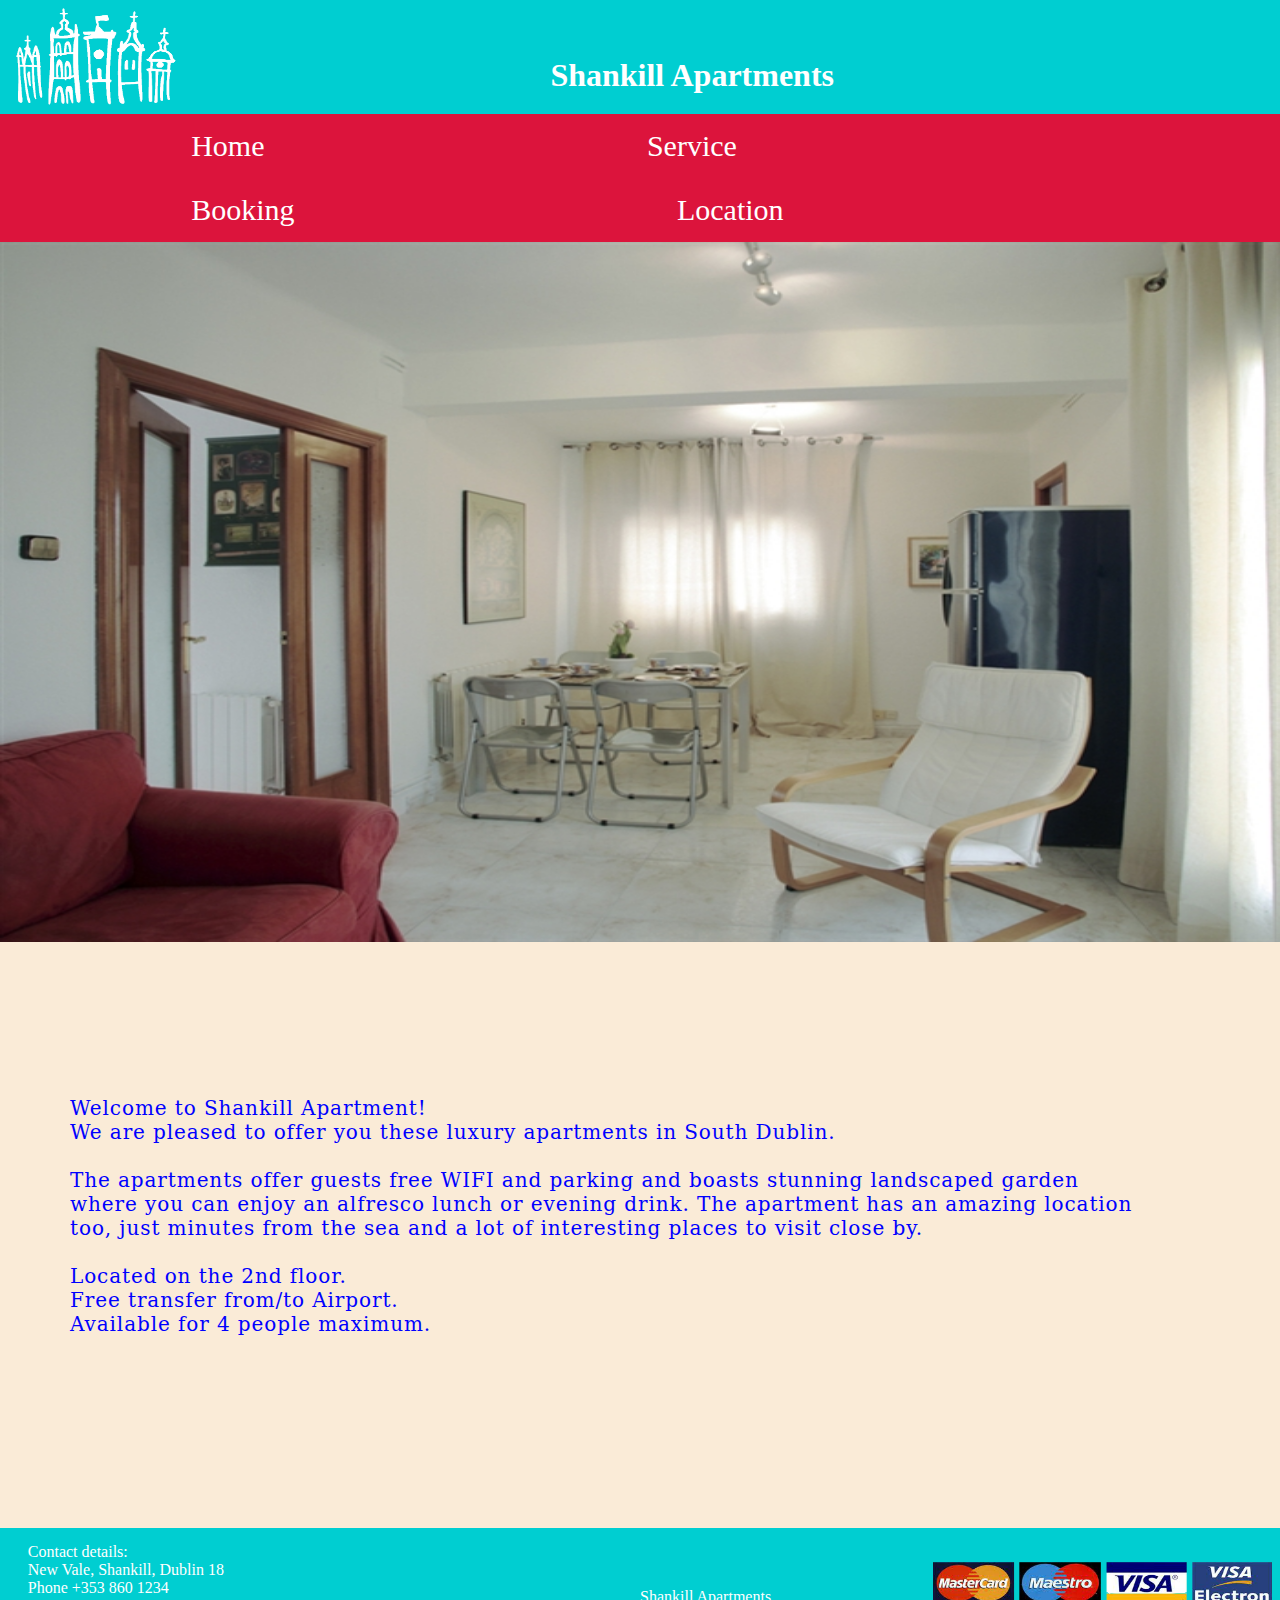
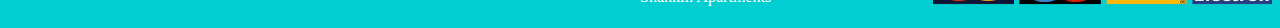
==== index.html @ 27084a73 "Commit" ====
<!doctype html>
<html>
  <head>
    <meta charset="utf-8">
    <title>Home - Shankill Apartments</title>
    <meta name="viewport" content="width=device-width, initial-scale=1">
    <link rel="stylesheet" type="text/css" href="css/mainstylesheet.css">
  </head>
  <body class="bodyBackground">
    <header class="headerBackground">
      <table>
        <thead>
          <th><img src="images/logo.png" width="180" height="106" alt="Logo" /></th>
          <th class="headerFront">
            <h1>Shankill Apartments</h1>
          </th>
        </thead>
      </table>
    </header>
    <nav class="navbar">
      <ul>
        <li><a href="index.html">Home</a></li>
        <li><a href="services.html">Service</a></li>
        <li><a href="booking.html">Booking</a></li>
        <li><a href="location.html">Location</a></li>
      </ul>
    </nav>
    <main>
      <section class="left-Container"><img src="images/01_Living.jpg" width="1280px" height="700px" alt="Main Photo" /></section>
      <section class="right-Container">
        <div>
          <p> Welcome to Shankill Apartment!<br> We are pleased to offer you these luxury apartments in South Dublin.<br><br> The apartments offer guests free WIFI and parking and boasts stunning landscaped garden where you can enjoy an alfresco lunch or evening drink. The apartment has an amazing location too, just minutes from the sea and a lot of interesting places to visit close by. <br><br> Located on the 2nd floor.<br> Free transfer from/to Airport.<br> Available for 4 people maximum.<br></p><br><br><br><br><br><br><br><br>
        </div>
      </section>
    </main>
    <footer class="footerDisplay">
      <div class="footerSectionLeft">
        <p>Contact details: <br> New Vale, Shankill, Dublin 18<br> Phone +353 860 1234<br></p>
      </div>
      <div class="footerSectionCenter">
        <p>Shankill Apartments</p>
      </div>
      <div class="footerSectionRight"><img src="images/visa.png" width="350px" height="50px" alt="card images" /></div>
    </footer>
  </body>
</html>
---- css/mainstylesheet.css ----
@charset "utf-8";
/* CSS Document */
html {
	max-height: 1080px;
	max-width: 1920px;
}
* {
	margin: 0px;
	padding: 0px;
}
.navbar {
	background-color: crimson;
	overflow: auto;
	overflow-x: hidden;
	max-width: 100%;
}
.navbar ul li{
	list-style-type: none;
	
}
.navbar a{
	color: white;
	text-decoration: none;
	font-size: 30px;
	padding: 15px 191.2px;
	float: left;
	text-align: center;
}
.navbar a:hover {
	background-color: antiquewhite;
	color: black;
}
.headerBackground {
	background-color: darkturquoise;
}
.bodyBackground {
	background-color: antiquewhite;
}
.headerFront {
	text-align: center;
	margin-left: auto;
	margin-right: auto;
}
.headerFront h1 {
	left: 43%;
	color: white;
	text-align: left;
	float: left;
	padding-bottom: 150px;
	margin: 0px;
	position: absolute;
}
.left-Container {
	float: left;
	overflow: hidden;
}
.right-Container {
	overflow: hidden;
	padding-top: 150px;
	padding-left: 50px;
	padding-right: 50px;
	margin-left: 20px;
	margin-right: 80px;
	letter-spacing: 0.9px;
	color: blue;
	font-family: Constantia, 'Lucida Bright', 'DejaVu Serif', Georgia, 'serif';
	font-size: 20px;
}
.footerDisplay {
	background-color: darkturquoise;
	height: 100px;
	width: 100%;
}
.footerSectionLeft {
	text-align: center;
	margin-left: auto;
	margin-right: auto;
}
.footerSectionLeft p {
	color: white;
	text-align: left;
	float: left;
	padding: 15px;
	margin: 0px;
	display: inline-block;
	left: 1%;
	position: absolute;
}
.footerSectionCenter {
	text-align: center;
	margin-left: auto;
	margin-right: auto;
	
}

.footerSectionCenter p{
  	margin: 0;
  	position: absolute;
  	left: 50%;
  	padding-top: 60px;
  	color: white;
}
.footerSectionRight {
	text-align: center;
	margin-left: auto;
	margin-right: auto;
}
.footerSectionRight img {
	right: 3px;
	position: absolute;
	padding-top: 30px;
}
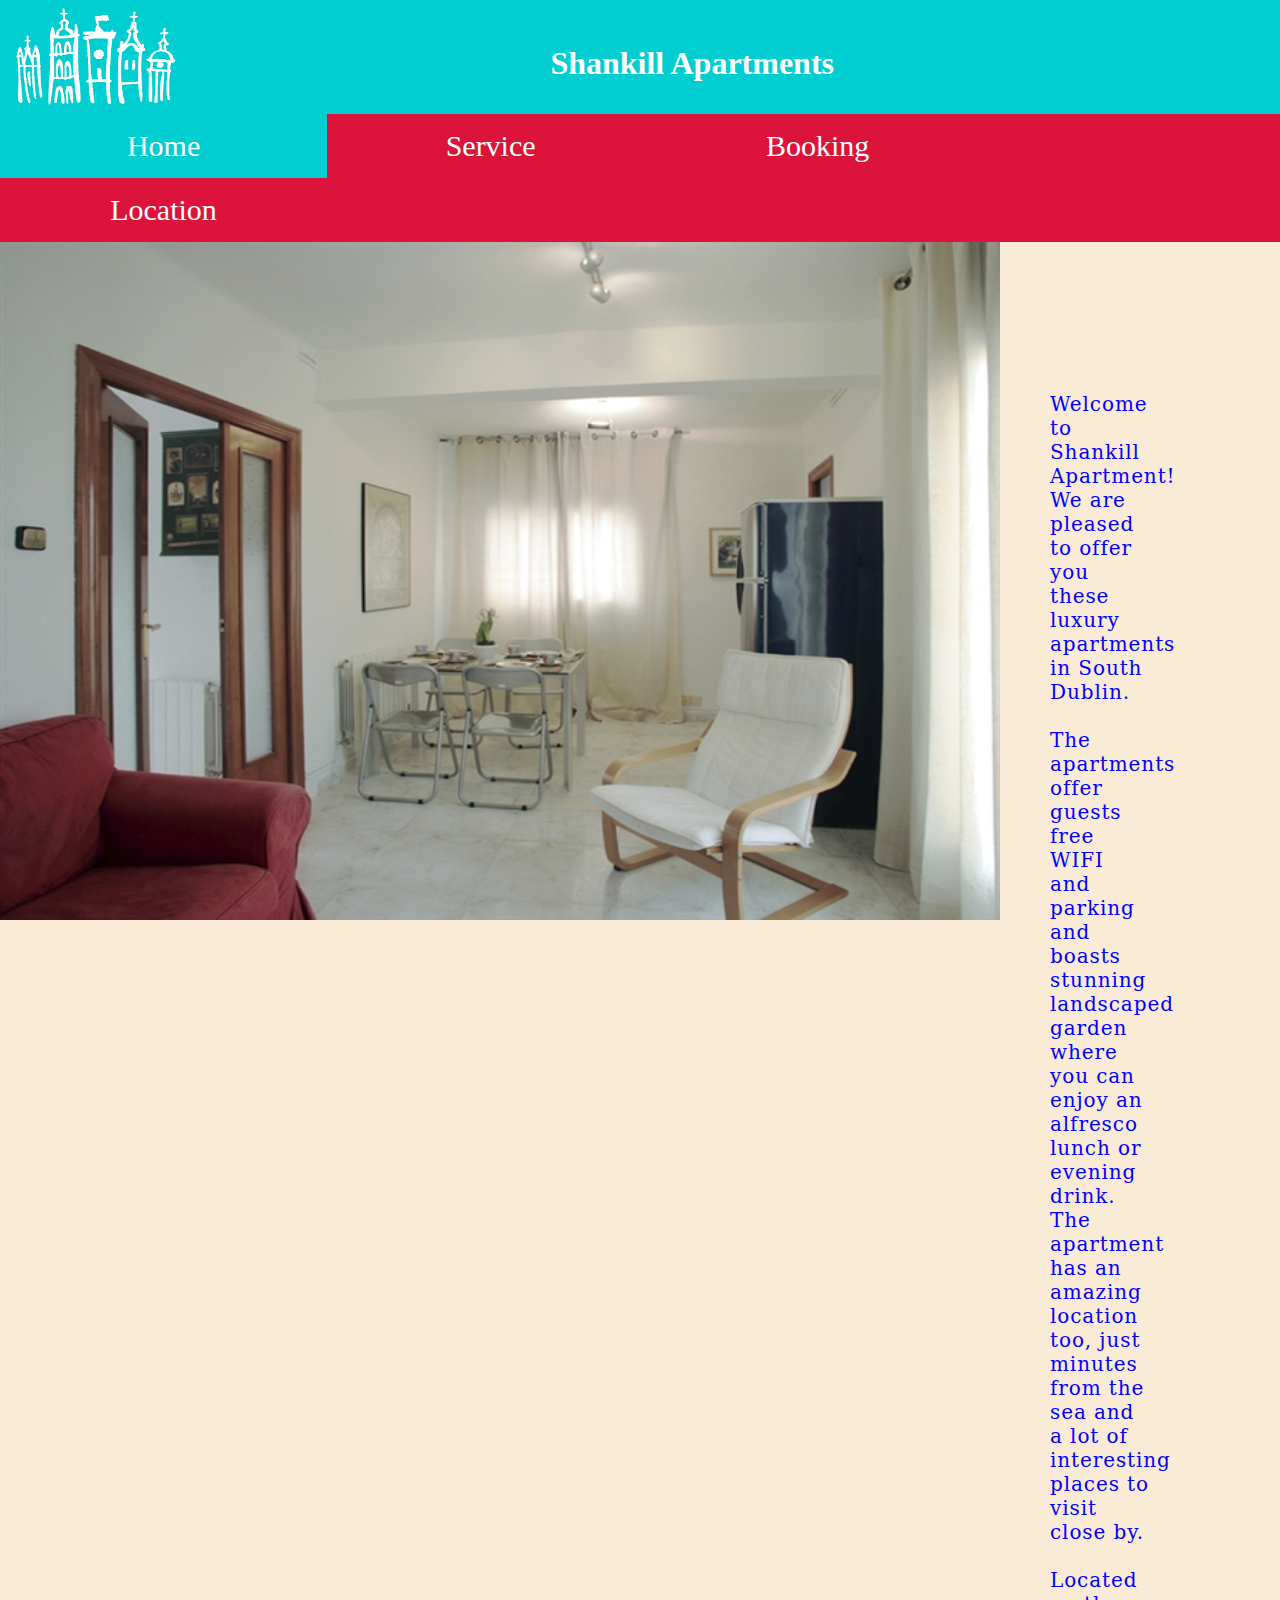
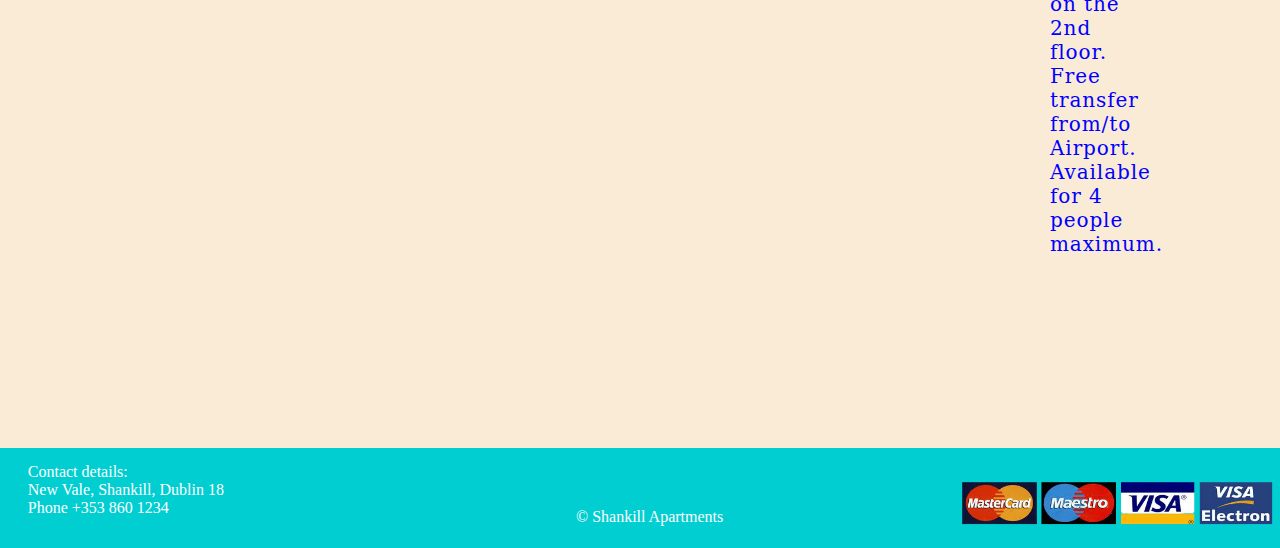
==== commit 0cae8d19: "first commit" ====
--- a/index.html
+++ b/index.html
@@ -5,6 +5,9 @@
     <title>Home - Shankill Apartments</title>
     <meta name="viewport" content="width=device-width, initial-scale=1">
     <link rel="stylesheet" type="text/css" href="css/mainstylesheet.css">
+    <link rel="stylesheet" type="text/css" href="css/index.css">
+	<link rel="stylesheet" type="text/css" href="css/NavBar.css">
+	<link rel="stylesheet" type="text/css" href="css/Footer.css">
   </head>
   <body class="bodyBackground">
     <header class="headerBackground">
@@ -19,14 +22,14 @@
     </header>
     <nav class="navbar">
       <ul>
-        <li><a href="index.html">Home</a></li>
+        <li><a class="active" href="index.html">Home</a></li>
         <li><a href="services.html">Service</a></li>
         <li><a href="booking.html">Booking</a></li>
         <li><a href="location.html">Location</a></li>
       </ul>
     </nav>
     <main>
-      <section class="left-Container"><img src="images/01_Living.jpg" width="1280px" height="700px" alt="Main Photo" /></section>
+      <section class="left-Container"><img src="images/01_Living.jpg" width="1000px" height="678px" alt="Main Photo" /></section>
       <section class="right-Container">
         <div>
           <p> Welcome to Shankill Apartment!<br> We are pleased to offer you these luxury apartments in South Dublin.<br><br> The apartments offer guests free WIFI and parking and boasts stunning landscaped garden where you can enjoy an alfresco lunch or evening drink. The apartment has an amazing location too, just minutes from the sea and a lot of interesting places to visit close by. <br><br> Located on the 2nd floor.<br> Free transfer from/to Airport.<br> Available for 4 people maximum.<br></p><br><br><br><br><br><br><br><br>
@@ -38,9 +41,9 @@
         <p>Contact details: <br> New Vale, Shankill, Dublin 18<br> Phone +353 860 1234<br></p>
       </div>
       <div class="footerSectionCenter">
-        <p>Shankill Apartments</p>
+        <p>&copy; Shankill Apartments</p>
       </div>
-      <div class="footerSectionRight"><img src="images/visa.png" width="350px" height="50px" alt="card images" /></div>
+      <div class="footerSectionRight"><img src="images/visa.png" width="25%" height="50%" alt="card images" /></div>
     </footer>
   </body>
 </html>--- a/css/mainstylesheet.css
+++ b/css/mainstylesheet.css
@@ -1,40 +1,18 @@
-@charset "utf-8";
+/*@charset "utf-8";
 /* CSS Document */
 html {
-	max-height: 1080px;
-	max-width: 1920px;
+	overflow-y: hidden;
+	overflow-x: hidden;
 }
 * {
 	margin: 0px;
 	padding: 0px;
 }
-.navbar {
-	background-color: crimson;
-	overflow: auto;
-	overflow-x: hidden;
-	max-width: 100%;
-}
-.navbar ul li{
-	list-style-type: none;
-	
-}
-.navbar a{
-	color: white;
-	text-decoration: none;
-	font-size: 30px;
-	padding: 15px 191.2px;
-	float: left;
-	text-align: center;
-}
-.navbar a:hover {
+.bodyBackground {
 	background-color: antiquewhite;
-	color: black;
 }
 .headerBackground {
 	background-color: darkturquoise;
-}
-.bodyBackground {
-	background-color: antiquewhite;
 }
 .headerFront {
 	text-align: center;
@@ -43,70 +21,7 @@
 }
 .headerFront h1 {
 	left: 43%;
+	top: 5%;
 	color: white;
-	text-align: left;
-	float: left;
-	padding-bottom: 150px;
-	margin: 0px;
 	position: absolute;
 }
-.left-Container {
-	float: left;
-	overflow: hidden;
-}
-.right-Container {
-	overflow: hidden;
-	padding-top: 150px;
-	padding-left: 50px;
-	padding-right: 50px;
-	margin-left: 20px;
-	margin-right: 80px;
-	letter-spacing: 0.9px;
-	color: blue;
-	font-family: Constantia, 'Lucida Bright', 'DejaVu Serif', Georgia, 'serif';
-	font-size: 20px;
-}
-.footerDisplay {
-	background-color: darkturquoise;
-	height: 100px;
-	width: 100%;
-}
-.footerSectionLeft {
-	text-align: center;
-	margin-left: auto;
-	margin-right: auto;
-}
-.footerSectionLeft p {
-	color: white;
-	text-align: left;
-	float: left;
-	padding: 15px;
-	margin: 0px;
-	display: inline-block;
-	left: 1%;
-	position: absolute;
-}
-.footerSectionCenter {
-	text-align: center;
-	margin-left: auto;
-	margin-right: auto;
-	
-}
-
-.footerSectionCenter p{
-  	margin: 0;
-  	position: absolute;
-  	left: 50%;
-  	padding-top: 60px;
-  	color: white;
-}
-.footerSectionRight {
-	text-align: center;
-	margin-left: auto;
-	margin-right: auto;
-}
-.footerSectionRight img {
-	right: 3px;
-	position: absolute;
-	padding-top: 30px;
-}
--- a/css/index.css
+++ b/css/index.css
@@ -0,0 +1,18 @@
+@charset "utf-8";
+/* CSS Document */
+.left-Container {
+	float: left;
+	overflow: hidden;
+}
+.right-Container {
+	overflow: hidden;
+	padding-top: 150px;
+	padding-left: 50px;
+	padding-right: 50px;
+	margin-left: 20px;
+	margin-right: 80px;
+	letter-spacing: 0.9px;
+	color: blue;
+	font-family: Constantia, 'Lucida Bright', 'DejaVu Serif', Georgia, 'serif';
+	font-size: 20px;
+}--- a/css/NavBar.css
+++ b/css/NavBar.css
@@ -0,0 +1,29 @@
+@charset "utf-8";
+/* CSS Document */
+.navbar {
+	background-color: crimson;
+	overflow: auto;
+	overflow-x: hidden;
+	width: 100%;
+}
+.navbar ul li{
+	list-style-type: none;
+}
+.navbar a{
+	color: white;
+	text-decoration: none;
+	font-size: 30px;
+	padding: 15px;
+	float: left;
+	text-align: center;
+	width: 23.21%;
+}
+.navbar a:hover {
+	background-color: antiquewhite;
+	color: black;
+}
+.active {
+	background-color: darkturquoise;
+	color: white;
+}
+
--- a/css/Footer.css
+++ b/css/Footer.css
@@ -0,0 +1,46 @@
+@charset "utf-8";
+/* CSS Document */
+.footerDisplay {
+	background-color: darkturquoise;
+	height: 100px;
+	width: 100%;
+	position: absolute;	
+}
+.footerSectionLeft {
+	text-align: center;
+	margin-left: auto;
+	margin-right: auto;
+}
+.footerSectionLeft p {
+	color: white;
+	text-align: left;
+	float: left;
+	padding: 15px;
+	margin: 0px;
+	display: inline-block;
+	left: 1%;
+	position: absolute;
+}
+.footerSectionCenter {
+	text-align: center;
+	margin-left: auto;
+	margin-right: auto;
+}
+.footerSectionCenter p{
+  	margin: 0;
+  	position: absolute;
+  	left: 45%;
+  	padding-top: 60px;
+  	color: white;
+}
+.footerSectionRight {
+	text-align: center;
+	margin-left: auto;
+	margin-right: auto;
+	
+}
+.footerSectionRight img {
+	right: 3px;
+	position: absolute;
+	padding-top: 30px;
+}
